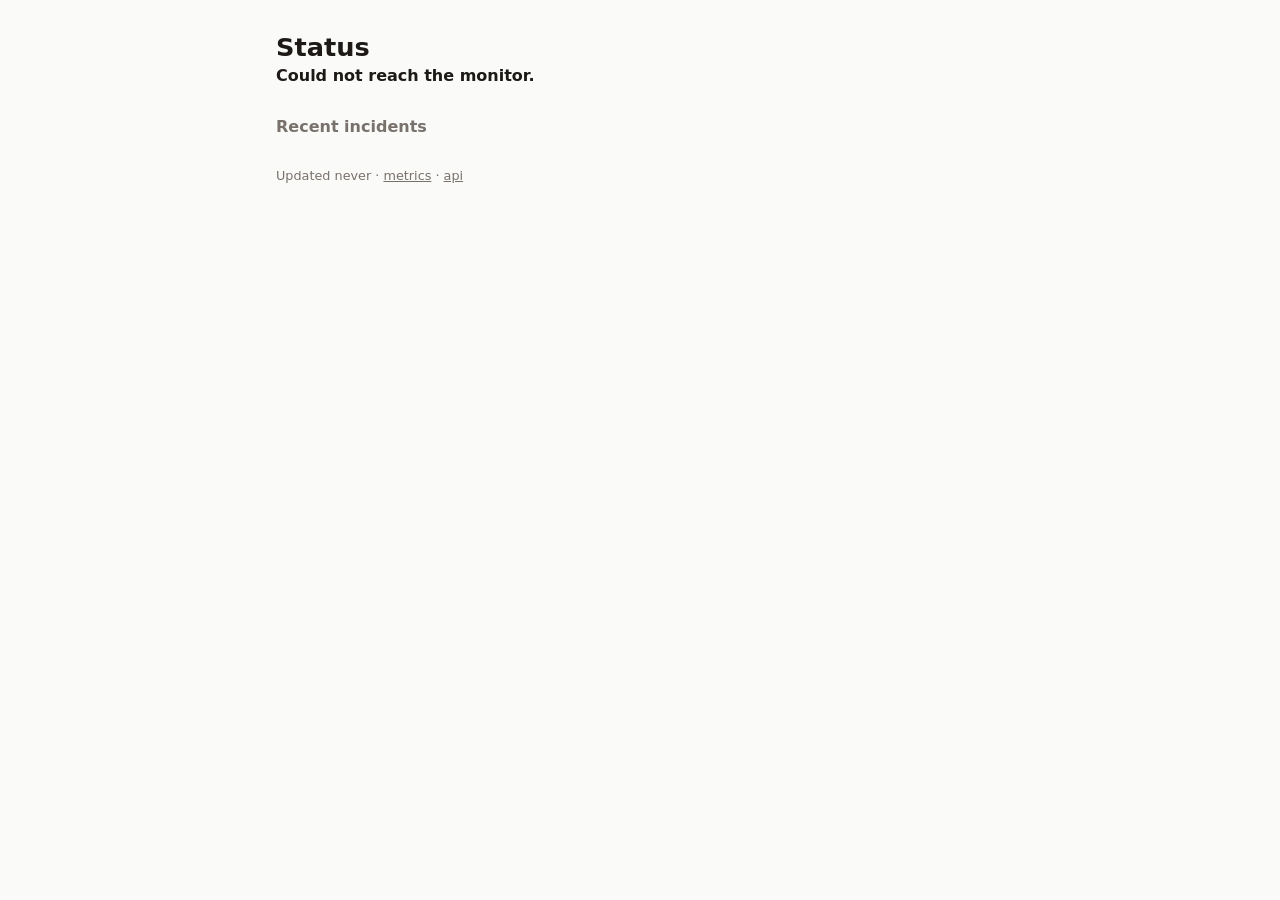
==== internal/api/web/index.html @ 059be479 "Add JSON API and status page" ====
<!doctype html>
<html lang="en">
<head>
<meta charset="utf-8">
<meta name="viewport" content="width=device-width, initial-scale=1">
<title>Status</title>
<link rel="stylesheet" href="style.css">
</head>
<body>
<main>
  <header>
    <h1>Status</h1>
    <p id="summary" class="summary">Loading…</p>
  </header>
  <section id="monitors" aria-live="polite"></section>
  <section>
    <h2>Recent incidents</h2>
    <ul id="incidents" class="incidents"></ul>
  </section>
  <footer>Updated <time id="updated">never</time> · <a href="/metrics">metrics</a> · <a href="/api/monitors">api</a></footer>
</main>
<script src="app.js"></script>
</body>
</html>
---- internal/api/web/style.css ----
:root {
  --bg: #fafaf9; --fg: #1c1917; --muted: #78716c; --card: #fff; --line: #e7e5e4;
  --up: #16a34a; --down: #dc2626; --unknown: #a8a29e;
  font-family: ui-sans-serif, system-ui, -apple-system, sans-serif;
}
@media (prefers-color-scheme: dark) {
  :root { --bg: #0c0a09; --fg: #f5f5f4; --muted: #a8a29e; --card: #1c1917; --line: #292524; }
}
* { box-sizing: border-box; }
body { margin: 0; background: var(--bg); color: var(--fg); }
main { max-width: 760px; margin: 0 auto; padding: 32px 16px; }
h1 { margin: 0 0 4px; font-size: 1.6rem; }
h2 { font-size: 1rem; margin: 32px 0 8px; color: var(--muted); font-weight: 600; }
.summary { margin: 0 0 24px; font-weight: 600; }
.summary.ok { color: var(--up); }
.summary.bad { color: var(--down); }
.monitor { background: var(--card); border: 1px solid var(--line); border-radius: 10px; padding: 14px 16px; margin-bottom: 10px; }
.row { display: flex; justify-content: space-between; align-items: baseline; gap: 12px; flex-wrap: wrap; }
.name { font-weight: 600; }
.name::before { content: ""; display: inline-block; width: 9px; height: 9px; border-radius: 50%; margin-right: 8px; background: var(--unknown); }
.up .name::before { background: var(--up); }
.down .name::before { background: var(--down); }
.meta { color: var(--muted); font-size: .85rem; font-variant-numeric: tabular-nums; }
.bars { display: flex; gap: 2px; height: 26px; margin-top: 10px; }
.bars span { flex: 1; border-radius: 2px; background: var(--up); min-width: 2px; }
.bars span.fail { background: var(--down); }
.bars span.empty { background: var(--line); }
.err { color: var(--down); font-size: .85rem; margin-top: 6px; overflow-wrap: anywhere; }
.incidents { list-style: none; padding: 0; margin: 0; }
.incidents li { padding: 8px 0; border-bottom: 1px solid var(--line); font-size: .9rem; }
footer { margin-top: 32px; color: var(--muted); font-size: .8rem; }
footer a { color: inherit; }
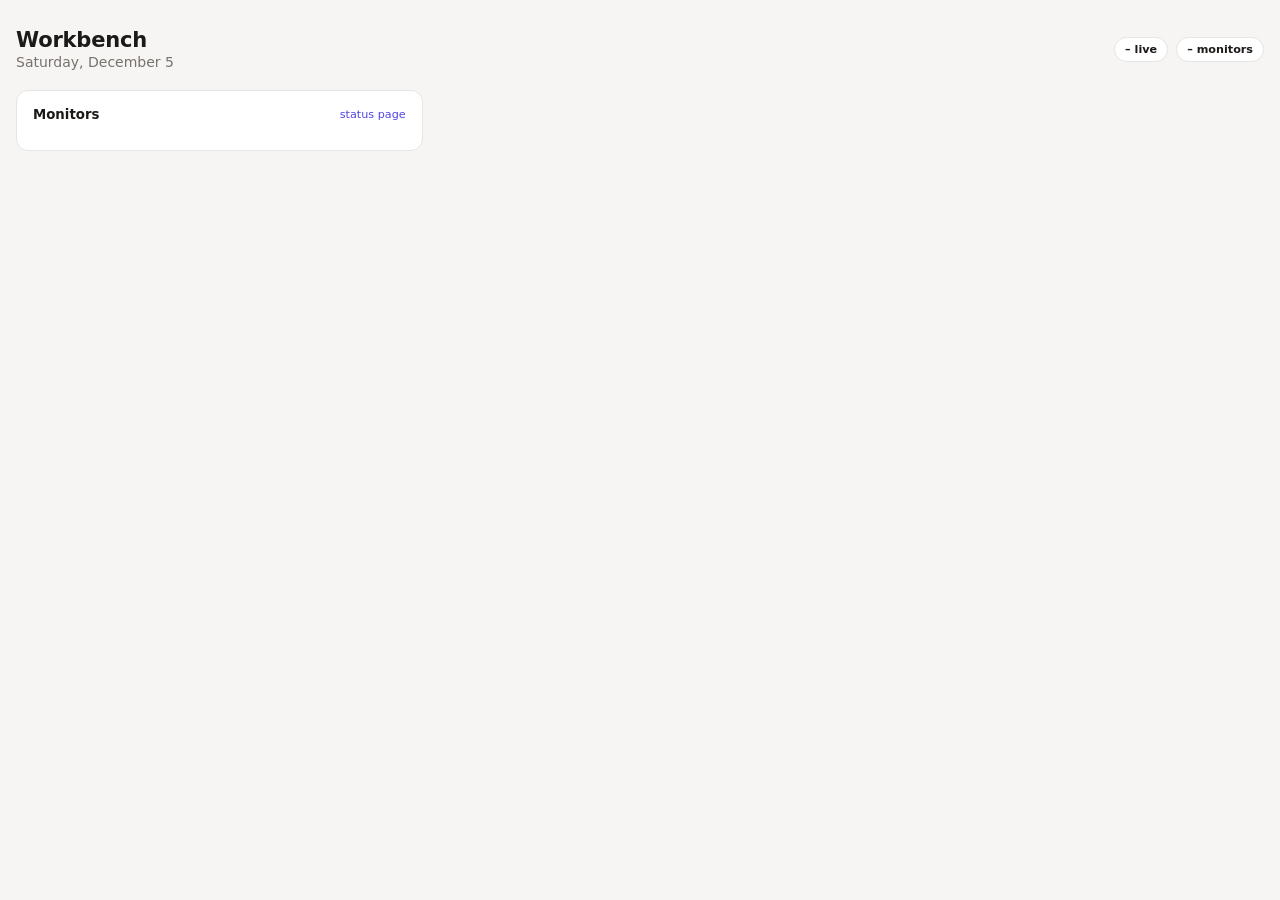
==== commit 24d781d2: "Add workbench dashboard and move status page to status.html" ====
--- a/internal/api/web/index.html
+++ b/internal/api/web/index.html
@@ -3,22 +3,66 @@
 <head>
 <meta charset="utf-8">
 <meta name="viewport" content="width=device-width, initial-scale=1">
-<title>Status</title>
-<link rel="stylesheet" href="style.css">
+<title>Workbench</title>
+<link rel="stylesheet" href="dashboard.css">
 </head>
 <body>
-<main>
-  <header>
-    <h1>Status</h1>
-    <p id="summary" class="summary">Loading…</p>
-  </header>
-  <section id="monitors" aria-live="polite"></section>
-  <section>
-    <h2>Recent incidents</h2>
-    <ul id="incidents" class="incidents"></ul>
+<header class="top">
+  <div>
+    <h1>Workbench</h1>
+    <p id="date" class="muted"></p>
+  </div>
+  <div class="pills">
+    <span id="pill-live" class="pill">– live</span>
+    <span id="pill-monitors" class="pill">– monitors</span>
+  </div>
+</header>
+
+<main class="grid">
+  <section class="card span-2 wb">
+    <div class="card-head"><h2>What to build today</h2><span id="focus" class="muted small"></span></div>
+    <ol id="today" class="today"></ol>
   </section>
-  <footer>Updated <time id="updated">never</time> · <a href="/metrics">metrics</a> · <a href="/api/monitors">api</a></footer>
+
+  <section class="card wb">
+    <div class="card-head"><h2>Live sessions</h2><span id="live-count" class="muted small"></span></div>
+    <ul id="live" class="live"></ul>
+  </section>
+
+  <section class="card span-2 wb">
+    <div class="card-head"><h2>Activity</h2><span class="muted small">prompts per day, last 14 days</span></div>
+    <div id="activity" class="activity"></div>
+    <div id="legend" class="legend"></div>
+  </section>
+
+  <section class="card">
+    <div class="card-head"><h2>Monitors</h2><a class="small" href="/status.html">status page</a></div>
+    <ul id="monitors" class="monitors"></ul>
+  </section>
+
+  <section class="card span-3 wb">
+    <div class="card-head"><h2>Repos</h2></div>
+    <div class="table-wrap"><table id="repos"><thead><tr>
+      <th>Repo</th><th>Branch</th><th>Sync</th><th>Changes</th><th>Commits today / 7d</th><th>Last commit</th>
+    </tr></thead><tbody></tbody></table></div>
+  </section>
+
+  <section class="card span-2 wb">
+    <div class="card-head">
+      <h2>Session history</h2>
+      <div class="filters">
+        <input id="q" type="search" placeholder="Search titles and prompts">
+        <select id="repo-filter"><option value="">All repos</option></select>
+      </div>
+    </div>
+    <ul id="history" class="history"></ul>
+  </section>
+
+  <section class="card wb">
+    <div class="card-head"><h2>Backlog</h2><span id="backlog-count" class="muted small"></span></div>
+    <div id="backlog" class="backlog"></div>
+  </section>
 </main>
-<script src="app.js"></script>
+<script src="dashboard.js"></script>
 </body>
 </html>
--- a/internal/api/web/dashboard.css
+++ b/internal/api/web/dashboard.css
@@ -0,0 +1,92 @@
+:root {
+  --bg: #f6f5f3; --card: #ffffff; --fg: #1c1917; --muted: #78716c; --line: #e7e5e4; --hover: #f5f5f4;
+  --accent: #4f46e5; --up: #16a34a; --down: #dc2626; --warn: #d97706; --idle: #a8a29e;
+  --radius: 12px;
+  font-family: ui-sans-serif, system-ui, -apple-system, "Segoe UI", sans-serif;
+  font-size: 14px;
+}
+@media (prefers-color-scheme: dark) {
+  :root { --bg: #0c0a09; --card: #171412; --fg: #f5f5f4; --muted: #a8a29e; --line: #292524; --hover: #211d1b; --accent: #818cf8; }
+}
+* { box-sizing: border-box; }
+body { margin: 0; background: var(--bg); color: var(--fg); }
+a { color: var(--accent); text-decoration: none; }
+h1 { margin: 0; font-size: 1.5rem; letter-spacing: -.01em; }
+h2 { margin: 0; font-size: .95rem; font-weight: 650; }
+.muted { color: var(--muted); }
+.small { font-size: .8rem; }
+.top { display: flex; justify-content: space-between; align-items: center; gap: 16px; flex-wrap: wrap;
+  max-width: 1280px; margin: 0 auto; padding: 28px 16px 12px; }
+.top p { margin: 2px 0 0; }
+.pills { display: flex; gap: 8px; }
+.pill { padding: 5px 10px; border-radius: 999px; background: var(--card); border: 1px solid var(--line); font-size: .8rem; font-weight: 600; }
+.pill.ok { color: var(--up); } .pill.bad { color: var(--down); border-color: var(--down); }
+.grid { display: grid; grid-template-columns: repeat(3, minmax(0, 1fr)); gap: 14px; max-width: 1280px; margin: 0 auto; padding: 8px 16px 40px; }
+.span-2 { grid-column: span 2; } .span-3 { grid-column: span 3; }
+@media (max-width: 960px) { .grid { grid-template-columns: 1fr; } .span-2, .span-3 { grid-column: auto; } }
+.card { background: var(--card); border: 1px solid var(--line); border-radius: var(--radius); padding: 16px; min-width: 0; }
+.card-head { display: flex; justify-content: space-between; align-items: center; gap: 12px; margin-bottom: 12px; flex-wrap: wrap; }
+ul, ol { list-style: none; margin: 0; padding: 0; }
+.hidden { display: none !important; }
+
+.today li { display: grid; grid-template-columns: 26px 1fr auto; gap: 10px; padding: 10px 0; border-top: 1px solid var(--line); align-items: start; }
+.today li:first-child { border-top: 0; padding-top: 0; }
+.rank { font-weight: 700; color: var(--muted); font-variant-numeric: tabular-nums; }
+.today .title { font-weight: 600; overflow-wrap: anywhere; }
+.today .why { color: var(--muted); font-size: .85rem; margin-top: 2px; overflow-wrap: anywhere; }
+.tag { display: inline-block; font-size: .7rem; font-weight: 700; text-transform: uppercase; letter-spacing: .04em;
+  padding: 2px 6px; border-radius: 5px; margin-right: 6px; background: var(--hover); color: var(--muted); vertical-align: 1px; }
+.tag.outage { background: var(--down); color: #fff; }
+.tag.resume { background: var(--accent); color: #fff; }
+.tag.sync, .tag.commit, .tag.push { background: color-mix(in srgb, var(--warn) 18%, transparent); color: var(--warn); }
+.repo-chip { font-size: .75rem; color: var(--muted); }
+button.copy { font: inherit; font-size: .75rem; border: 1px solid var(--line); background: var(--bg); color: var(--fg);
+  border-radius: 6px; padding: 4px 8px; cursor: pointer; white-space: nowrap; }
+button.copy:hover { border-color: var(--accent); }
+
+.live li { padding: 10px 0; border-top: 1px solid var(--line); }
+.live li:first-child { border-top: 0; padding-top: 0; }
+.dot { display: inline-block; width: 8px; height: 8px; border-radius: 50%; margin-right: 6px; background: var(--idle); vertical-align: 1px; }
+.dot.busy { background: var(--up); animation: pulse 1.6s ease-in-out infinite; }
+.dot.down { background: var(--down); } .dot.up { background: var(--up); }
+@keyframes pulse { 50% { opacity: .35; } }
+.live .name { font-weight: 600; }
+.live .sub, .history .sub { color: var(--muted); font-size: .8rem; margin-top: 2px; overflow-wrap: anywhere; }
+.empty { color: var(--muted); font-size: .85rem; padding: 6px 0; }
+
+.activity { display: flex; align-items: flex-end; gap: 6px; height: 160px; padding-top: 8px; }
+.day { flex: 1; display: flex; flex-direction: column; align-items: stretch; height: 100%; min-width: 0; }
+.stack { flex: 1; display: flex; flex-direction: column-reverse; gap: 1px; }
+.stack span { border-radius: 2px; min-height: 2px; }
+.day .lbl { text-align: center; font-size: .68rem; color: var(--muted); margin-top: 4px; font-variant-numeric: tabular-nums; }
+.day .n { text-align: center; font-size: .68rem; color: var(--muted); height: 14px; }
+.legend { display: flex; flex-wrap: wrap; gap: 10px; margin-top: 10px; font-size: .78rem; color: var(--muted); }
+.legend i { display: inline-block; width: 10px; height: 10px; border-radius: 3px; margin-right: 5px; vertical-align: -1px; }
+
+.monitors li { display: flex; justify-content: space-between; padding: 7px 0; border-top: 1px solid var(--line); gap: 8px; }
+.monitors li:first-child { border-top: 0; }
+
+.table-wrap { overflow-x: auto; }
+table { width: 100%; border-collapse: collapse; font-variant-numeric: tabular-nums; }
+th { text-align: left; font-size: .75rem; color: var(--muted); font-weight: 600; padding: 6px 10px 8px 0; border-bottom: 1px solid var(--line); white-space: nowrap; }
+td { padding: 8px 10px 8px 0; border-bottom: 1px solid var(--line); white-space: nowrap; }
+td.subject { white-space: normal; color: var(--muted); min-width: 220px; }
+.warn { color: var(--warn); font-weight: 600; } .bad { color: var(--down); font-weight: 600; } .ok { color: var(--up); }
+
+.filters { display: flex; gap: 8px; flex-wrap: wrap; }
+input, select { font: inherit; font-size: .85rem; padding: 6px 8px; border-radius: 7px; border: 1px solid var(--line); background: var(--bg); color: var(--fg); }
+input { width: 220px; max-width: 100%; }
+.history { max-height: 520px; overflow-y: auto; }
+.history li { padding: 9px 0; border-top: 1px solid var(--line); cursor: pointer; }
+.history li:first-child { border-top: 0; }
+.history li:hover .t { color: var(--accent); }
+.history .t { font-weight: 600; overflow-wrap: anywhere; }
+.history .detail { display: none; margin-top: 6px; font-size: .8rem; color: var(--muted); }
+.history li.open .detail { display: block; }
+.history code { font-size: .75rem; background: var(--hover); padding: 2px 5px; border-radius: 4px; }
+
+.backlog { max-height: 520px; overflow-y: auto; }
+.backlog h3 { font-size: .78rem; text-transform: uppercase; letter-spacing: .05em; color: var(--muted); margin: 12px 0 4px; }
+.backlog h3:first-child { margin-top: 0; }
+.backlog li { padding: 5px 0; font-size: .88rem; overflow-wrap: anywhere; }
+.backlog li::before { content: "○"; color: var(--muted); margin-right: 7px; }
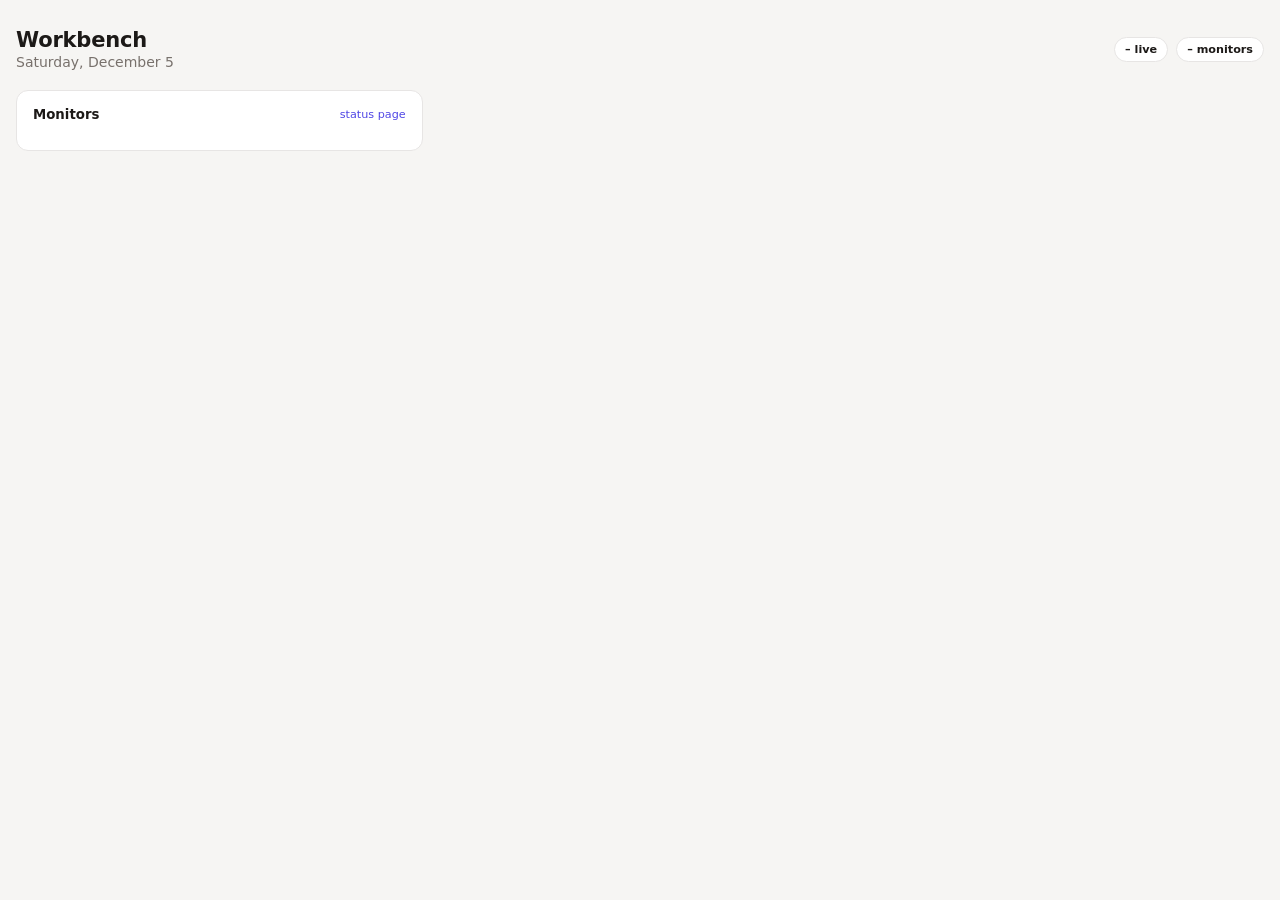
==== commit 6800b6ff: "Count only passing monitors as up and add a favicon" ====
--- a/internal/api/web/index.html
+++ b/internal/api/web/index.html
@@ -3,6 +3,7 @@
 <head>
 <meta charset="utf-8">
 <meta name="viewport" content="width=device-width, initial-scale=1">
+<link rel="icon" href="data:image/svg+xml,%3Csvg xmlns=%22http://www.w3.org/2000/svg%22 viewBox=%220 0 16 16%22%3E%3Ccircle cx=%228%22 cy=%228%22 r=%226%22 fill=%22%2316a34a%22/%3E%3C/svg%3E">
 <title>Workbench</title>
 <link rel="stylesheet" href="dashboard.css">
 </head>
